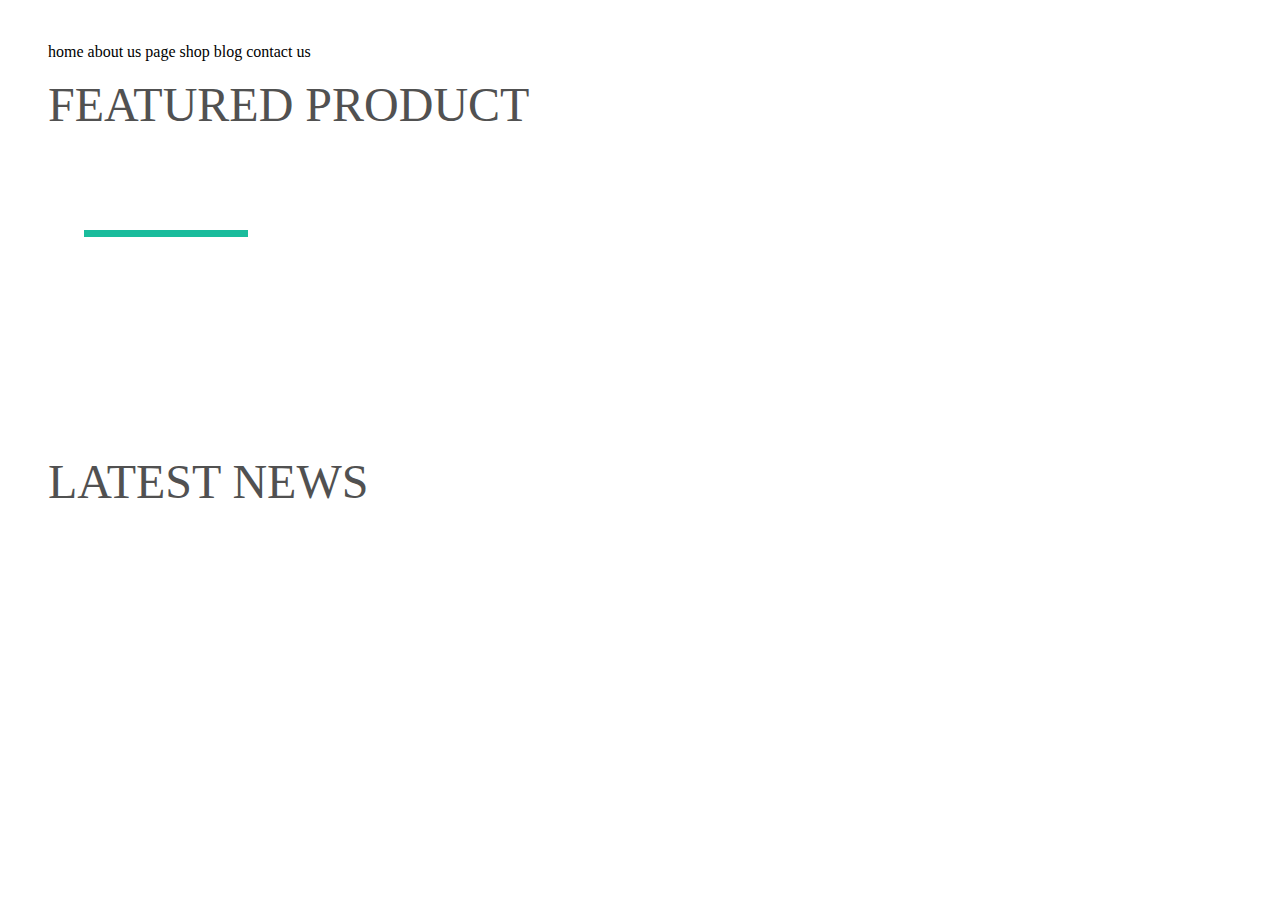
==== Module_4/index.html @ 0c394c93 "ok" ====
<!DOCTYPE html>
<html lang="en">
<head>
	<meta charset="UTF-8">
	<title>Mart</title>
	<link rel="stylesheet" href="css/style.css">
</head>
<body>
	<div class="wrapper">
		<header>
		<div class="logo">	</div>
		<nav>	
			<ul>
				<li>home</li>
				<li>about us</li>
				<li>page</li>
				<li>shop</li>
				<li>blog</li>
				<li>contact us</li>
			</ul>
		</nav>	

		</header>
		<menu>	
			<div class="headline">Featured product</div>
			<div class="line"><img src="img/line.png" alt="line"></div>
			<ul>
				<article class="container_feature">
					<li>	</li>
				</article>

				<article class="container_feature">
					<li></li>
				</article >

				<article class="container_feature">
					<li></li>
				</article>

				<article class="container_feature">
					<li></li>
				</article>

				<article class="container_feature">
					<li></li>
				</article>

				<article class="container_feature">
					<li></li>
				</article>

				<article class="container_feature">
					<li></li>
				</article>

				<article class="container_feature">
					<li></li>
				</article>
			</ul>
			<div class="headline">latest news</div>
			<ul>
				<article class="container_latest_news">
					<li>	</li>
				</article>

				<article class="container_latest_news">
					<li></li>
				</article>

				<article class="container_latest_news">
					<li></li>
				</article>

				
			</ul>





		</menu>



	</div>
</body>
</html>
---- Module_4/css/style.css ----
@import url(http://uk.allfont.net/allfont.css?fonts=roboto-black);

nav{
	padding-right: 274px; 
}

.headline{
	font-size: 48px;
	font-weight: 400;
	font-family: 'Roboto Black', Regular;
	text-transform: uppercase;
	color:#515151;
}
li{
	display: inline-block;
}
.wrapper{
  display: block;
  margin:43px auto 0px;
  width:1647px;


}
.line{
	margin-top: 29px;
}
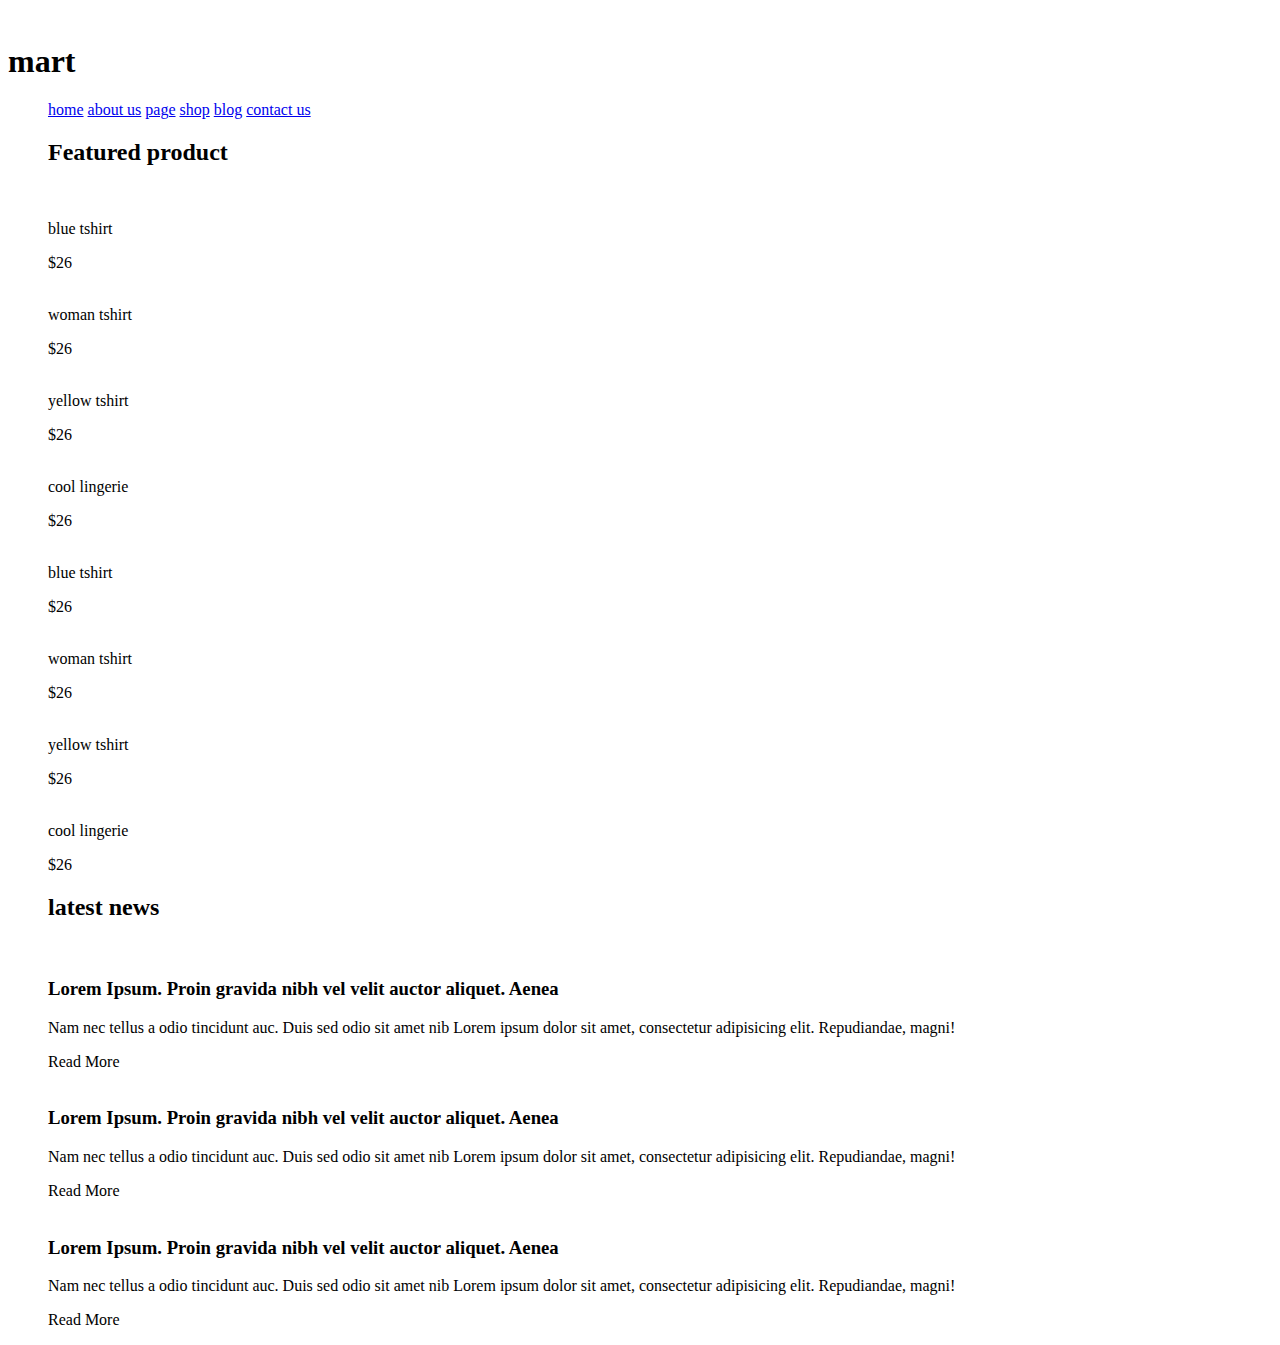
==== commit ae5e10bb: "ok" ====
--- a/Module_4/index.html
+++ b/Module_4/index.html
@@ -4,79 +4,117 @@
 	<meta charset="UTF-8">
 	<title>Mart</title>
 	<link rel="stylesheet" href="css/style.css">
+	<link href="https://fonts.googleapis.com/css?family=Open+Sans:400,700,800|Roboto:300,400,800,900" rel="stylesheet">
+	<link rel="stylesheet" media="(max-width: 570px)" href="widescreen.css">
+
 </head>
 <body>
 	<div class="wrapper">
 		<header>
-		<div class="logo">	</div>
-		<nav>	
-			<ul>
-				<li>home</li>
-				<li>about us</li>
-				<li>page</li>
-				<li>shop</li>
-				<li>blog</li>
-				<li>contact us</li>
-			</ul>
-		</nav>	
+			<nav>
+				<h1 class="logo">mart</h1>	
+				<ul class="navigation">
+					<li><a href="#">home</a></li>
+					<li><a href="#">about us</a></li>
+					<li><a href="#">page</a></li>
+					<li><a href="#">shop</a></li>
+					<li><a href="#">blog</a></li>
+					<li><a href="#">contact us</a></li>
+				</ul>
+			</nav>	
 
 		</header>
 		<menu>	
-			<div class="headline">Featured product</div>
-			<div class="line"><img src="img/line.png" alt="line"></div>
-			<ul>
-				<article class="container_feature">
-					<li>	</li>
-				</article>
-
-				<article class="container_feature">
-					<li></li>
-				</article >
-
-				<article class="container_feature">
-					<li></li>
-				</article>
-
-				<article class="container_feature">
-					<li></li>
-				</article>
-
-				<article class="container_feature">
-					<li></li>
-				</article>
-
-				<article class="container_feature">
-					<li></li>
-				</article>
-
-				<article class="container_feature">
-					<li></li>
-				</article>
-
-				<article class="container_feature">
-					<li></li>
-				</article>
-			</ul>
-			<div class="headline">latest news</div>
-			<ul>
-				<article class="container_latest_news">
-					<li>	</li>
-				</article>
-
-				<article class="container_latest_news">
-					<li></li>
-				</article>
-
-				<article class="container_latest_news">
-					<li></li>
-				</article>
-
-				
-			</ul>
-
-
-
-
+			<section class="featured_section">
+				<h2>Featured product</h2>
+					<div class="gallery-wrapper">	
+						<div class="gallery">
+							<img src="	img/product1.png" alt="">
+							<div class="info-wrapper">
+								<p>blue tshirt</p>
+								<span>$26</span>
+							</div>
+						</div>
+						<div class="gallery">
+							<img src="	img/product2.png" alt="">
+							<div class="info-wrapper">
+								<p>woman tshirt</p>
+								<span>$26</span>
+							</div>
+						</div>
+						<div class="gallery">
+							<img src="	img/product3.png" alt="">
+							<div class="info-wrapper">
+								<p>yellow tshirt</p>
+								<span>$26</span>
+							</div>
+						</div>
+						<div class="gallery">
+							<img src="	img/product4.png" alt="">
+							<div class="info-wrapper">
+								<p>cool lingerie</p>
+								<span>$26</span>
+							</div>
+						</div>
+						<div class="gallery">
+							<img src="	img/product5.png" alt="">
+							<div class="info-wrapper">
+								<p>blue tshirt</p>
+								<span>$26</span>
+							</div>
+						</div>
+						<div class="gallery">
+							<img src="	img/product6.png" alt="">
+							<div class="info-wrapper">
+								<p>woman tshirt</p>
+								<span>$26</span>
+							</div>
+						</div>
+						<div class="gallery">
+							<img src="	img/product7.png" alt="">
+							<div class="info-wrapper">
+								<p>yellow tshirt</p>
+								<span>$26</span>
+							</div>
+						</div>
+						<div class="gallery">
+							<img src="	img/product8.png" alt="">
+							<div class="info-wrapper">
+								<p>cool lingerie</p>
+								<span>$26</span>
+							</div>
+						</div>
+					</div>
+			</section>
+			<section class="latest_section">
+				<h2>latest news</h2>
+				<div class="article-wrapper">	
+					<div class="article">
+						<img src="img/slide1.png" alt="">
+						<div class="info-box">
+							<h3>Lorem Ipsum. Proin gravida nibh vel velit auctor aliquet. Aenea</h3>
+							<p>Nam nec tellus a odio tincidunt auc. Duis sed odio sit amet nib 	Lorem ipsum dolor sit amet, consectetur adipisicing elit. Repudiandae, magni!	</p>
+						</div>
+						<div class="button">Read More</div>
+					</div>
+					<div class="article">
+						<img src="img/slide2.png" alt="">
+						<div class="info-box">
+							<h3>Lorem Ipsum. Proin gravida nibh vel velit auctor aliquet. Aenea</h3>
+							<p>Nam nec tellus a odio tincidunt auc. Duis sed odio sit amet nib	Lorem ipsum dolor sit amet, consectetur adipisicing elit. Repudiandae, magni!</p>
+						</div>
+						<div class="button">Read More</div>
+					</div>
+					<div class="article">
+						<img src="img/slide3.png" alt="">
+						<div class="info-box">
+							<h3>Lorem Ipsum. Proin gravida nibh vel velit auctor aliquet. Aenea</h3>
+							<p>	Nam nec tellus a odio tincidunt auc. Duis sed odio sit amet nib Lorem ipsum dolor sit amet, consectetur adipisicing elit. Repudiandae, magni!</p>
+						</div>
+						<div class="button">Read More</div>
+					</div>
+				</div>
+			</section>
 
 		</menu>
 
